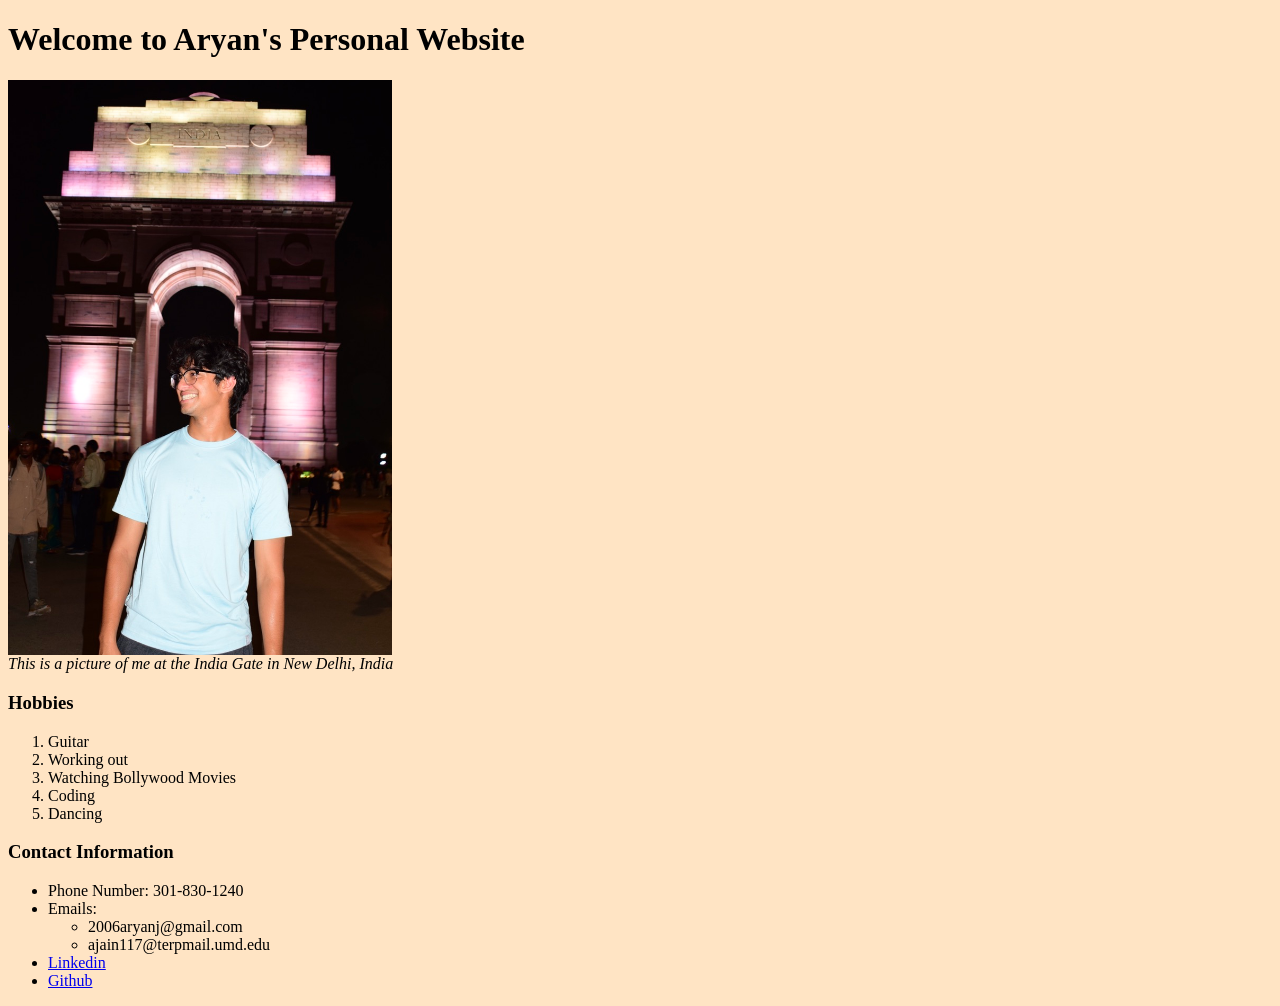
==== index.html @ da94921e "Added Hobbies" ====
<!DOCTYPE html>
<html lang="en">
<head>
    <meta charset="UTF-8">
    <meta name="viewport" content="width=device-width, initial-scale=1.0">
    <title>Aryan's Personal Website</title>
    <link rel="stylesheet" href="style.css">
</head>
<body>
    <h1>Welcome to Aryan's Personal Website</h1>

    <div>
        <img src="AryanIndiaGate.jpeg" alt="Picture of Aryan at the India Gate" id = "india-gate-photo">
        <i> This is a picture of me at the India Gate in New Delhi, India</i>
    </div>

    <div id = "hobbies">
        <h3> Hobbies </h3>
        <ol>
            <li> Guitar </li>
            <li> Working out </li>
            <li> Watching Bollywood Movies </li>
            <li> Coding </li>
            <li> Dancing </li>
        </ol>
    </div>

    <div id = "contact-info">
        <h3> Contact Information </h3>
            <ul> 
                <li> Phone Number: 301-830-1240 </li>
                <li> Emails:
                    <ul>
                        <li> 2006aryanj@gmail.com </li>
                        <li> ajain117@terpmail.umd.edu </li>
                    </ul>
                </li>
                <li> <a href="https://www.linkedin.com/in/aryan-jain-b2531a275/"> Linkedin </a> </li>
                <li> <a href="https://github.com/aryanj112"> Github </a> </li>
            </ul>
    </div>



</body>
</html>
---- style.css ----
body {
    background-color: bisque;
}

#india-gate-photo{
    display: block;
    width: 24rem;
}


#contact-info {
   animation: forwards;
   animation-duration: 10s;
}
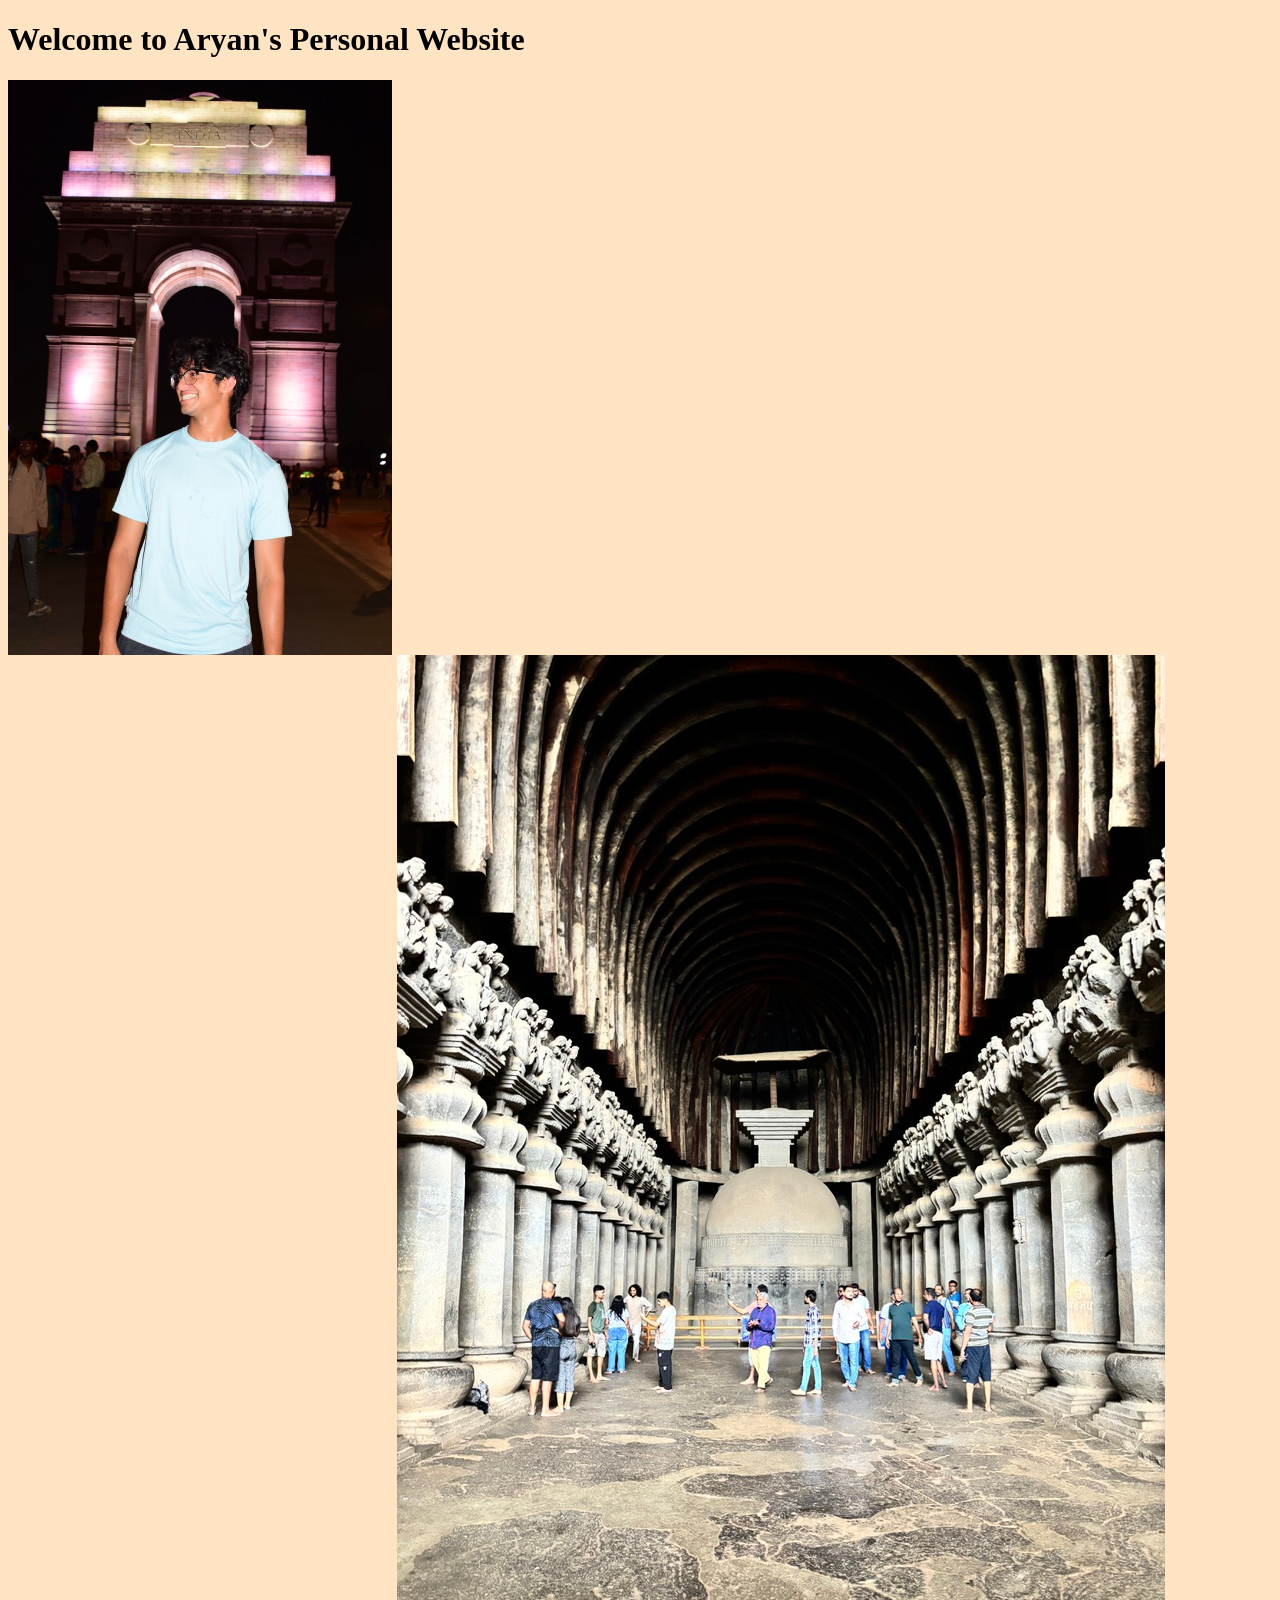
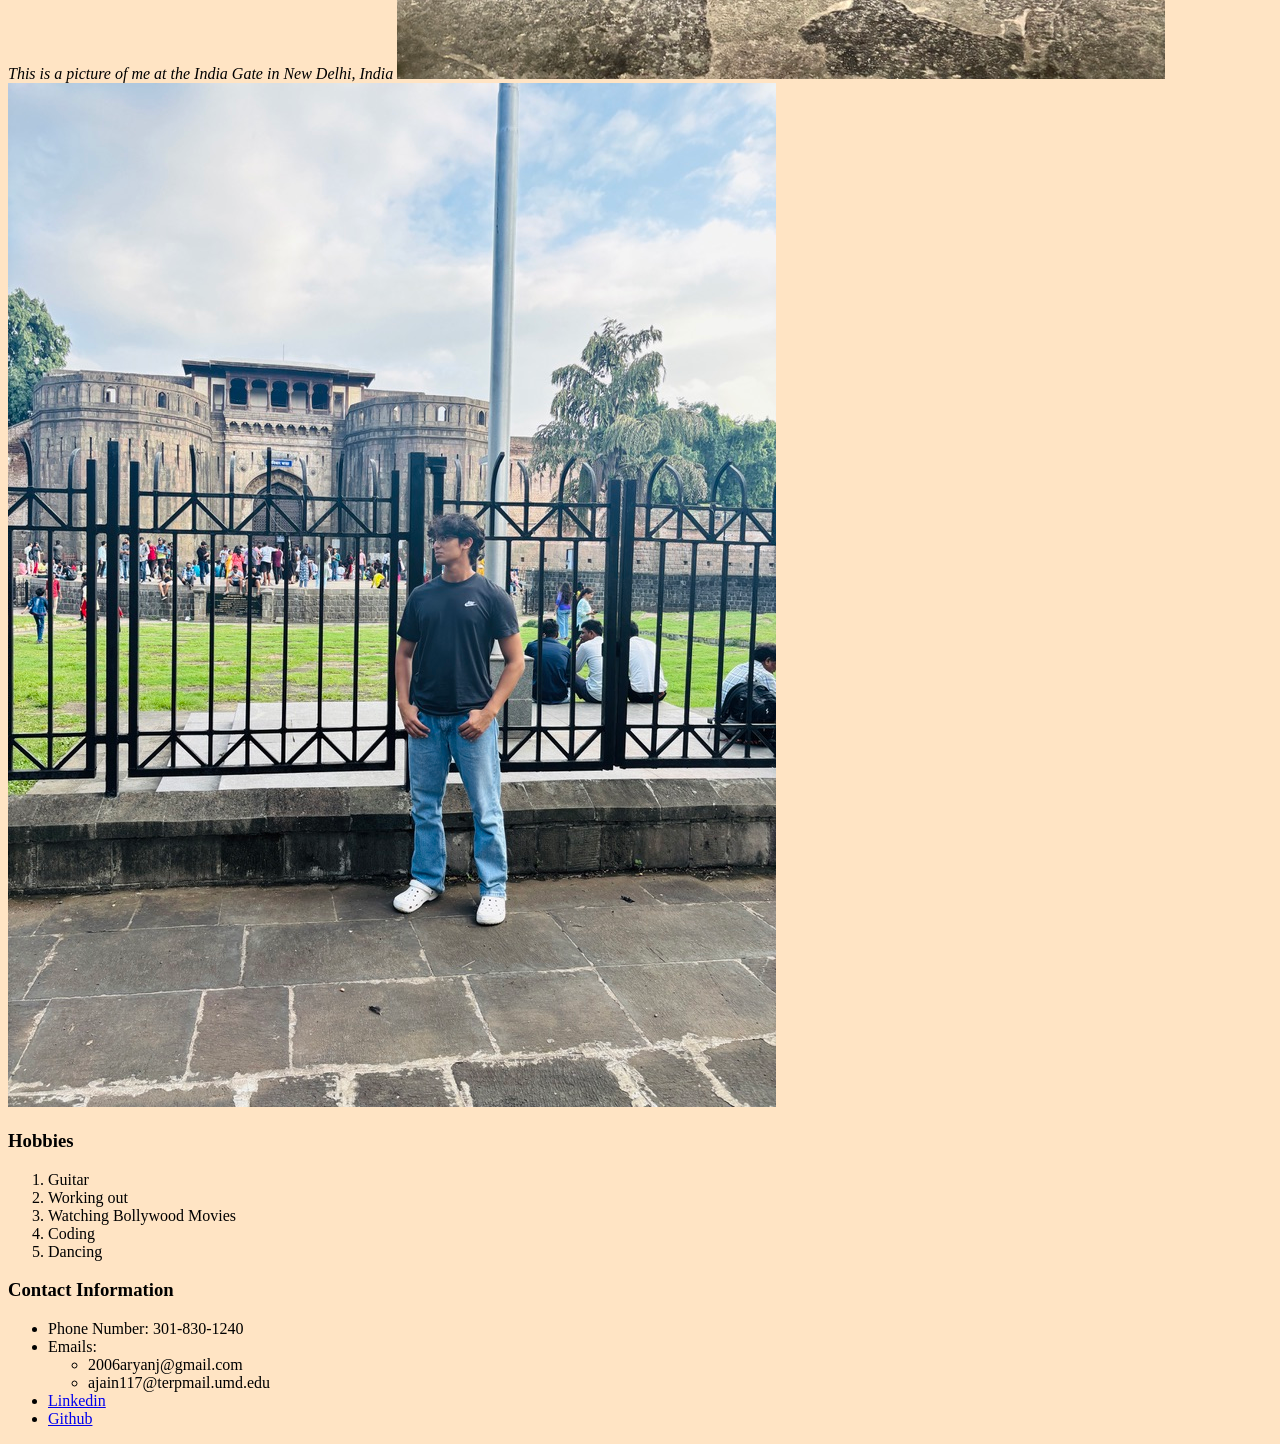
==== commit 866d1f2b: "Added two more photos to the homescreen" ====
--- a/index.html
+++ b/index.html
@@ -12,6 +12,9 @@
     <div>
         <img src="AryanIndiaGate.jpeg" alt="Picture of Aryan at the India Gate" id = "india-gate-photo">
         <i> This is a picture of me at the India Gate in New Delhi, India</i>
+        <img src="CaveImage.jpeg" alt="Pictrue of Aryan in a cave in India" id = "cave-photo">
+        <img src="Fort.jpeg" alt="Pictrue of Aryan at a fort in India" id = "fort-photo">
+
     </div>
 
     <div id = "hobbies">
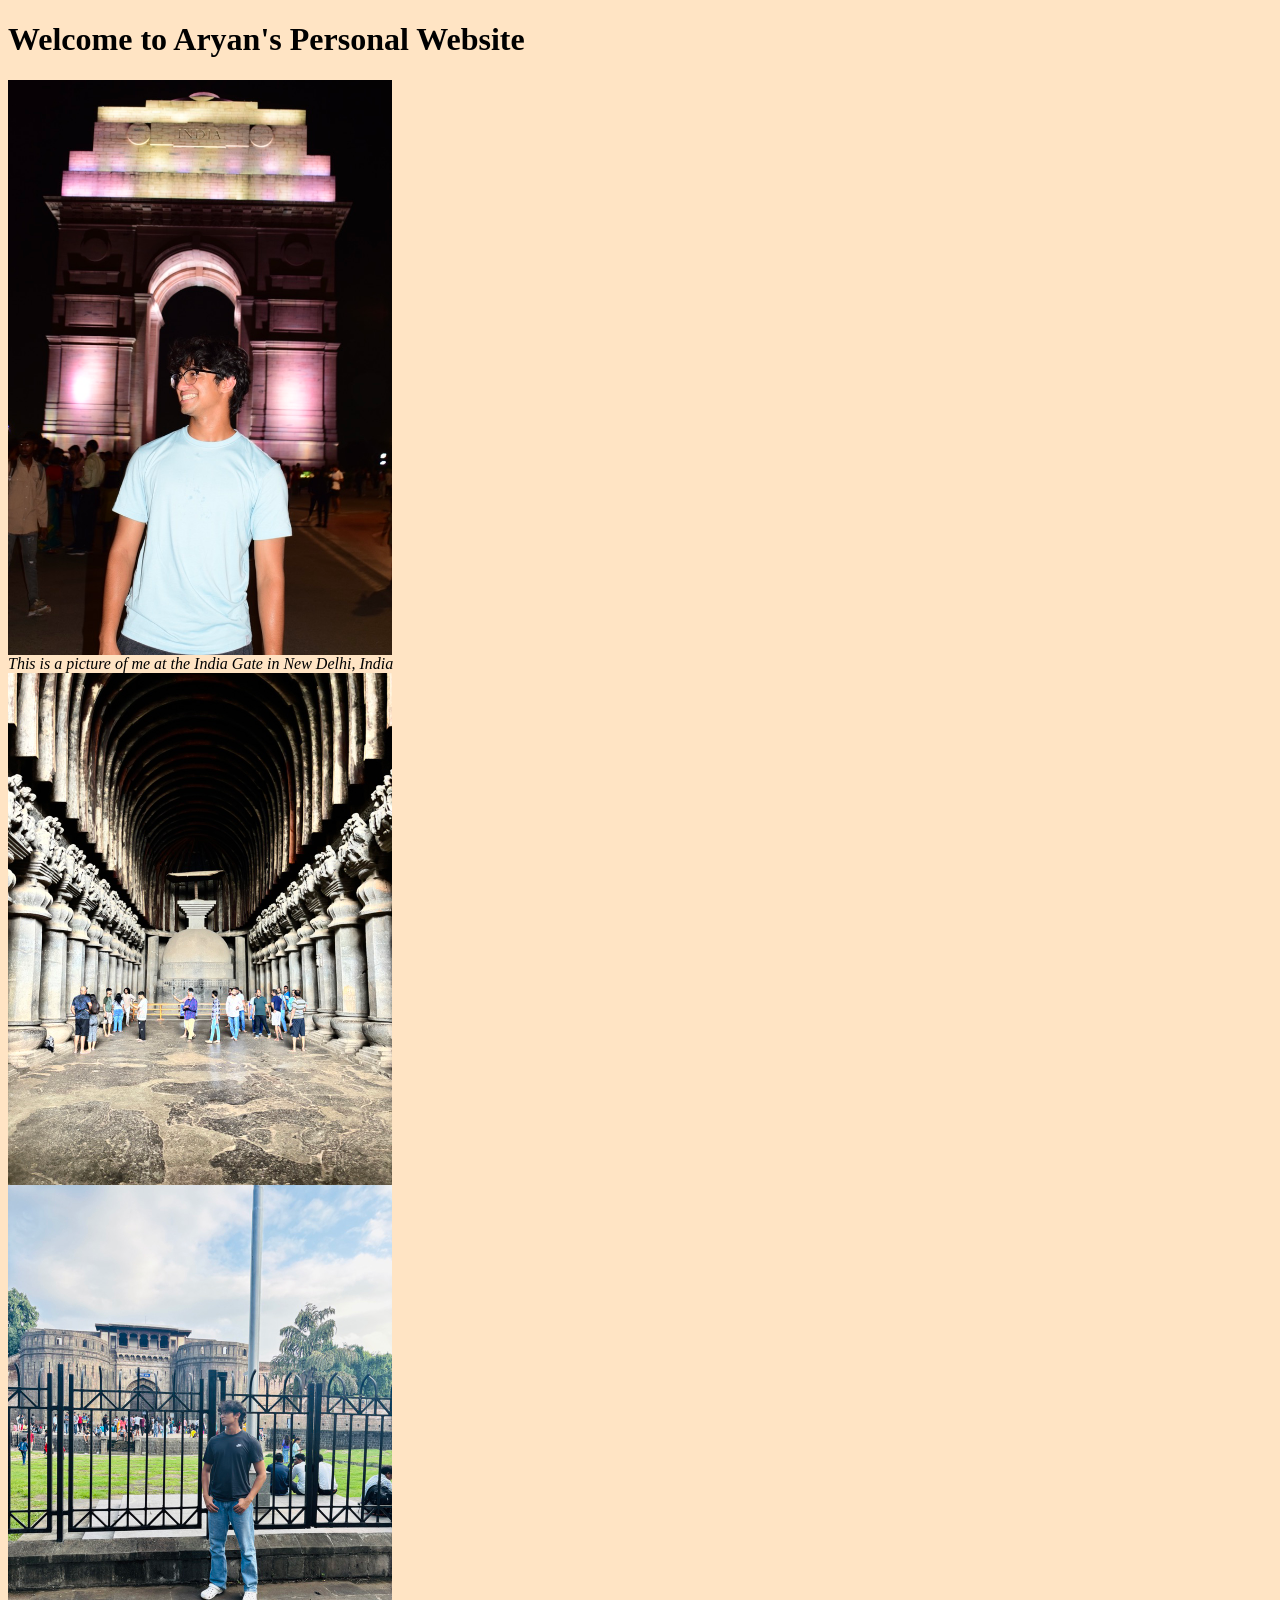
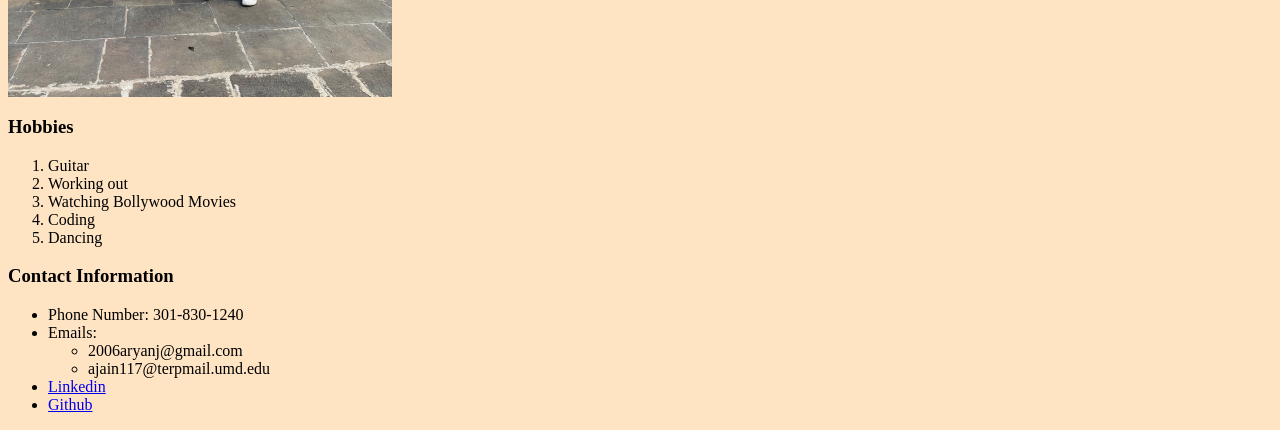
==== commit a79df8fb: "Addeds all photos to a dedicated folder" ====
--- a/index.html
+++ b/index.html
@@ -10,10 +10,10 @@
     <h1>Welcome to Aryan's Personal Website</h1>
 
     <div>
-        <img src="AryanIndiaGate.jpeg" alt="Picture of Aryan at the India Gate" id = "india-gate-photo">
+        <img src="images/AryanIndiaGate.jpeg" alt="Picture of Aryan at the India Gate" class = "intro-photos" id = "india-gate-photo">
         <i> This is a picture of me at the India Gate in New Delhi, India</i>
-        <img src="CaveImage.jpeg" alt="Pictrue of Aryan in a cave in India" id = "cave-photo">
-        <img src="Fort.jpeg" alt="Pictrue of Aryan at a fort in India" id = "fort-photo">
+        <img src="images/CaveImage.jpeg" alt="Picture of Aryan in a cave in India" class = "intro-photos" id = "cave-photo">
+        <img src="images/Fort.jpeg" alt="Picture of Aryan at a fort in India" class = "intro-photos" id = "fort-photo">
 
     </div>
 
--- a/style.css
+++ b/style.css
@@ -2,8 +2,9 @@
     background-color: bisque;
 }
 
-#india-gate-photo{
-    display: block;
+.intro-photos{
+    display: flex;
+    
     width: 24rem;
 }
 
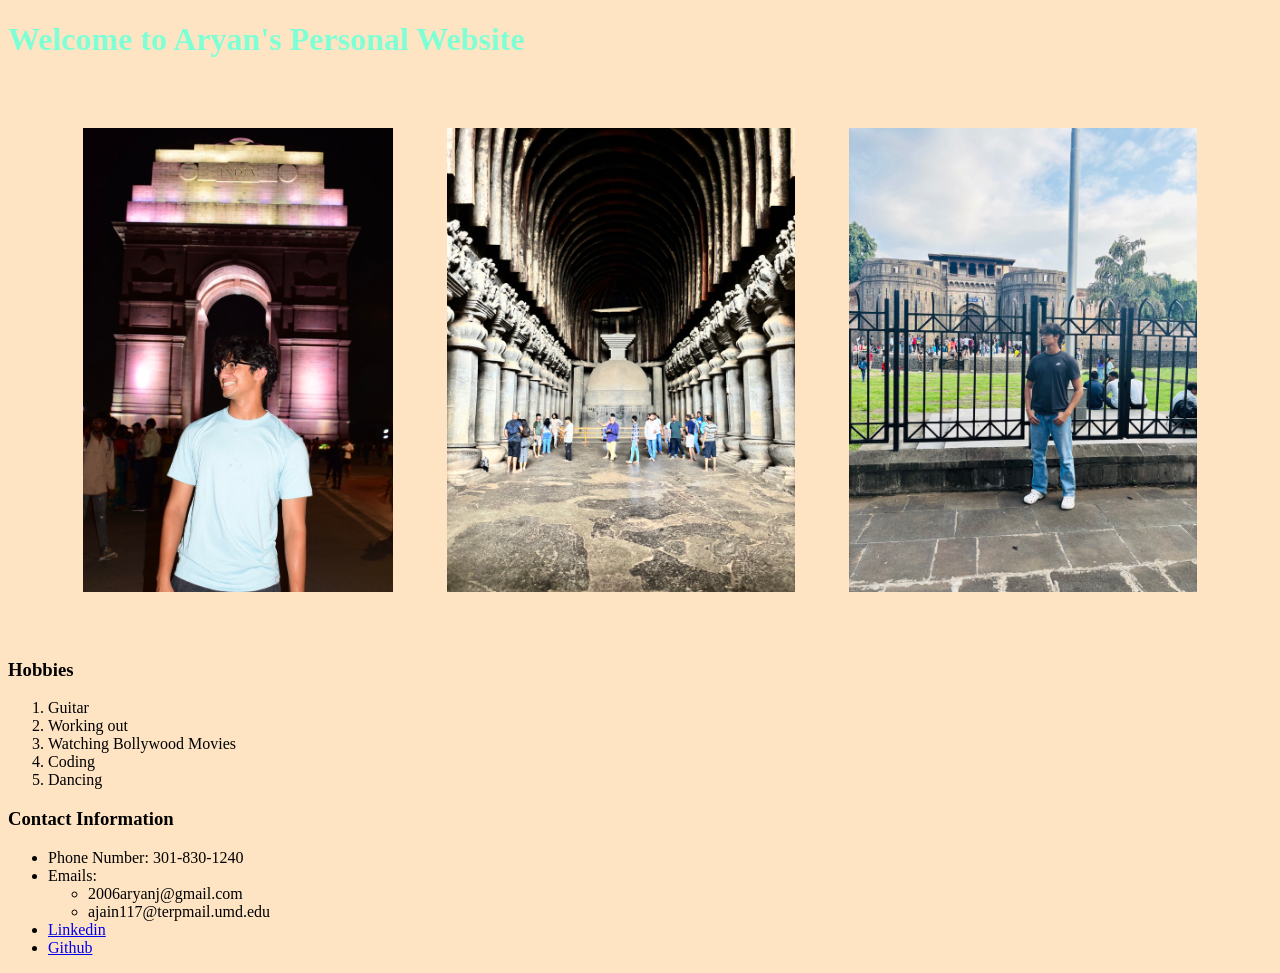
==== commit d16b4a5b: "Formatting intro images with a flexbox" ====
--- a/index.html
+++ b/index.html
@@ -7,13 +7,20 @@
     <link rel="stylesheet" href="style.css">
 </head>
 <body>
-    <h1>Welcome to Aryan's Personal Website</h1>
 
-    <div>
+    <h1 id = "welcome">Welcome to Aryan's Personal Website</h1>
+
+    <div id = "intro-section">
         <img src="images/AryanIndiaGate.jpeg" alt="Picture of Aryan at the India Gate" class = "intro-photos" id = "india-gate-photo">
-        <i> This is a picture of me at the India Gate in New Delhi, India</i>
         <img src="images/CaveImage.jpeg" alt="Picture of Aryan in a cave in India" class = "intro-photos" id = "cave-photo">
         <img src="images/Fort.jpeg" alt="Picture of Aryan at a fort in India" class = "intro-photos" id = "fort-photo">
+
+        <!-- 
+         <i> This is a picture of me at the India Gate in New Delhi, India</i> 
+        <i> Now I am at in a cave in Pune, India</i> 
+        <i> ...and finally I am at a fort in...you guessed it...India</i> 
+         -->
+       
 
     </div>
 
--- a/style.css
+++ b/style.css
@@ -2,14 +2,20 @@
     background-color: bisque;
 }
 
-.intro-photos{
-    display: flex;
-    
-    width: 24rem;
+#welcome{
+    color: aquamarine;
 }
 
+#intro-section{
+    display: flex;
+    justify-content: space-around;
+    flex-direction: row;
+    align-items: flex-end;
+    padding: 3rem;
+}
 
-#contact-info {
-   animation: forwards;
-   animation-duration: 10s;
+.intro-photos{
+    width: auto;
+    height: 29rem;
+    object-fit: cover;
 }
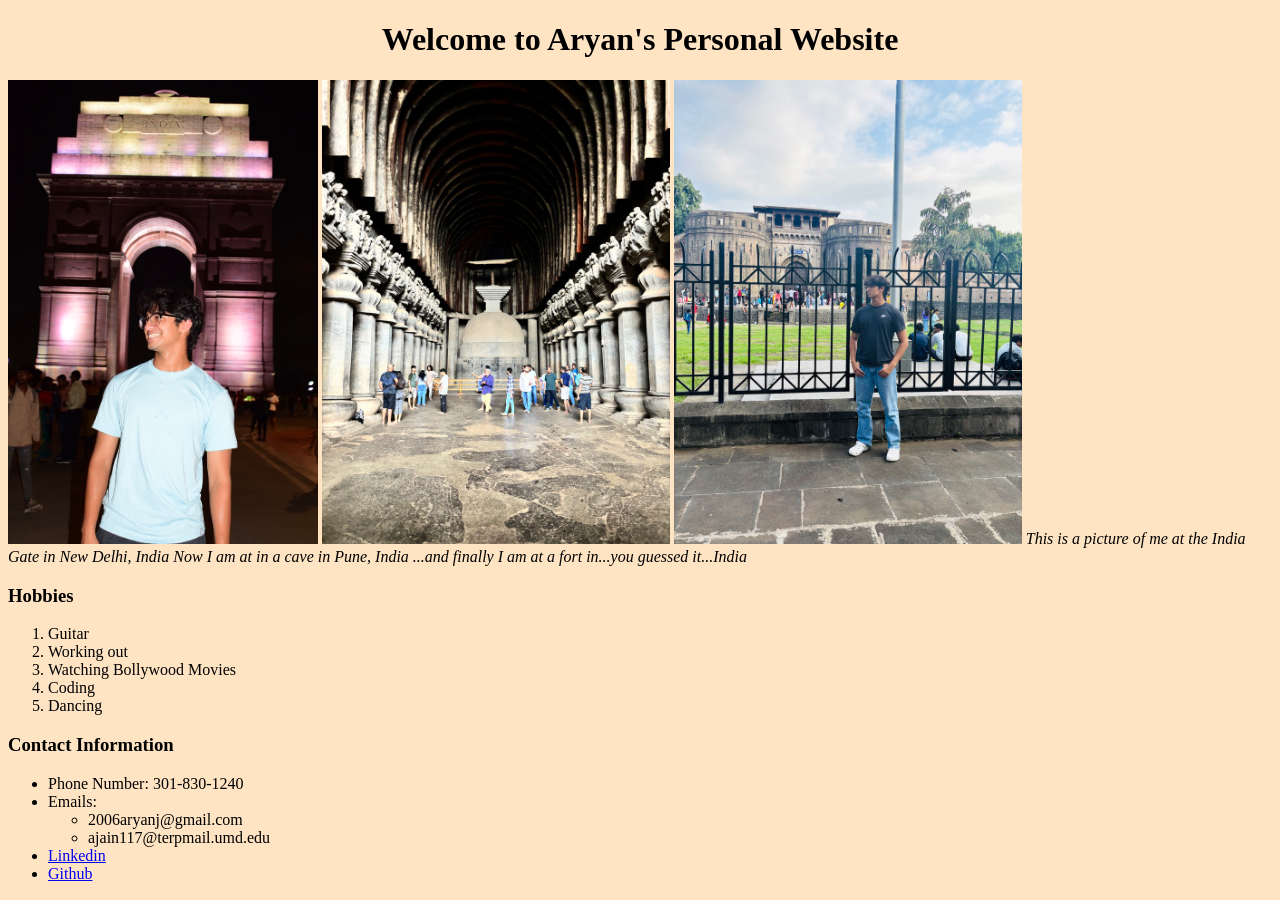
==== commit c066f082: "working on getting images and decriptions in one section" ====
--- a/index.html
+++ b/index.html
@@ -15,11 +15,10 @@
         <img src="images/CaveImage.jpeg" alt="Picture of Aryan in a cave in India" class = "intro-photos" id = "cave-photo">
         <img src="images/Fort.jpeg" alt="Picture of Aryan at a fort in India" class = "intro-photos" id = "fort-photo">
 
-        <!-- 
-         <i> This is a picture of me at the India Gate in New Delhi, India</i> 
-        <i> Now I am at in a cave in Pune, India</i> 
-        <i> ...and finally I am at a fort in...you guessed it...India</i> 
-         -->
+        
+        <i class = "photo-disc"> This is a picture of me at the India Gate in New Delhi, India</i> 
+        <i class = "photo-disc"> Now I am at in a cave in Pune, India</i> 
+        <i class = "photo-disc"> ...and finally I am at a fort in...you guessed it...India</i> 
        
 
     </div>
--- a/style.css
+++ b/style.css
@@ -3,19 +3,19 @@
 }
 
 #welcome{
-    color: aquamarine;
+    text-align: center;
 }
 
-#intro-section{
+#intro-section #intro-photos{
     display: flex;
     justify-content: space-around;
-    flex-direction: row;
-    align-items: flex-end;
-    padding: 3rem;
+}
+
+#photo-disc{
+    display: flex;
+    justify-content: space-around;
 }
 
 .intro-photos{
-    width: auto;
     height: 29rem;
-    object-fit: cover;
 }
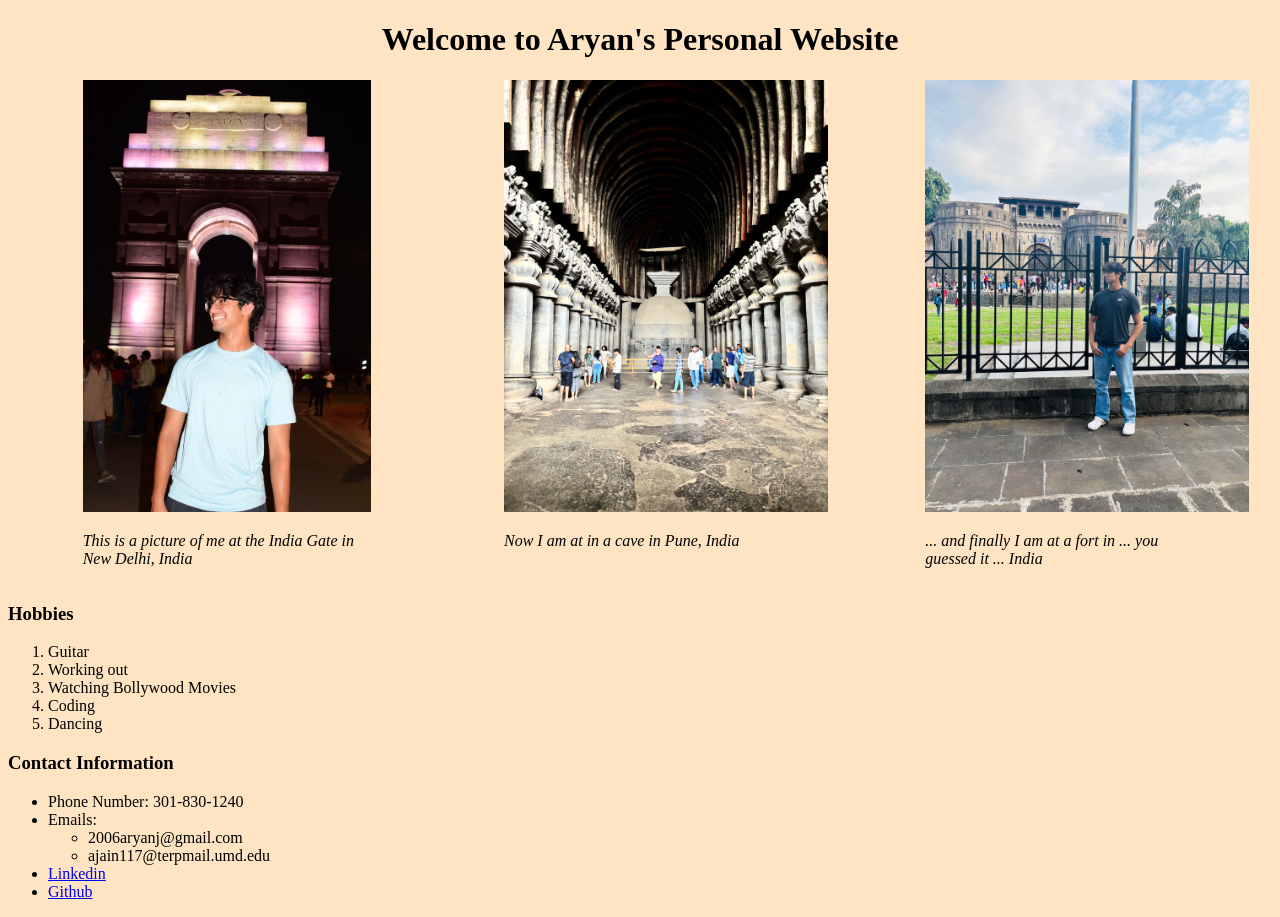
==== commit 4b766642: "added script.js" ====
--- a/index.html
+++ b/index.html
@@ -10,19 +10,23 @@
 
     <h1 id = "welcome">Welcome to Aryan's Personal Website</h1>
 
-    <div id = "intro-section">
-        <img src="images/AryanIndiaGate.jpeg" alt="Picture of Aryan at the India Gate" class = "intro-photos" id = "india-gate-photo">
-        <img src="images/CaveImage.jpeg" alt="Picture of Aryan in a cave in India" class = "intro-photos" id = "cave-photo">
-        <img src="images/Fort.jpeg" alt="Picture of Aryan at a fort in India" class = "intro-photos" id = "fort-photo">
+    <div class = "intro">
+        <div class = "center-item"> 
+            <img src="images/AryanIndiaGate.jpeg" alt="Picture of Aryan at the India Gate" id = "india-gate-photo">
+            <p><i class = "desc"> This is a picture of me at the India Gate in New Delhi, India</i></p>
+        </div>
 
-        
-        <i class = "photo-disc"> This is a picture of me at the India Gate in New Delhi, India</i> 
-        <i class = "photo-disc"> Now I am at in a cave in Pune, India</i> 
-        <i class = "photo-disc"> ...and finally I am at a fort in...you guessed it...India</i> 
-       
+        <div class = "center-item"> 
+            <img src="images/CaveImage.jpeg" alt="Picture of Aryan in a cave in India" id = "cave-photo">
+            <p><i class = "desc"> Now I am at in a cave in Pune, India</i></p>
+        </div>
 
+        <div class = "center-item"> 
+            <img src="images/Fort.jpeg" alt="Picture of Aryan at a fort in India" id = "fort-photo">
+            <p><i class = "desc"> ... and finally I am at a fort in ... you guessed it ... India</i></p>
+        </div>
     </div>
-
+    
     <div id = "hobbies">
         <h3> Hobbies </h3>
         <ol>
--- a/style.css
+++ b/style.css
@@ -6,16 +6,25 @@
     text-align: center;
 }
 
-#intro-section #intro-photos{
+.intro{
     display: flex;
     justify-content: space-around;
+} 
+
+.intro .center-item{
+    width: 17rem;
+    justify-content: space-around;
+    margin-left: 2rem;
+    margin-right: 2rem;
+} 
+
+img {
+    height: 27rem;
+    width: auto;
 }
 
-#photo-disc{
+
+.photo-disc{
     display: flex;
     justify-content: space-around;
-}
-
-.intro-photos{
-    height: 29rem;
-}
+}
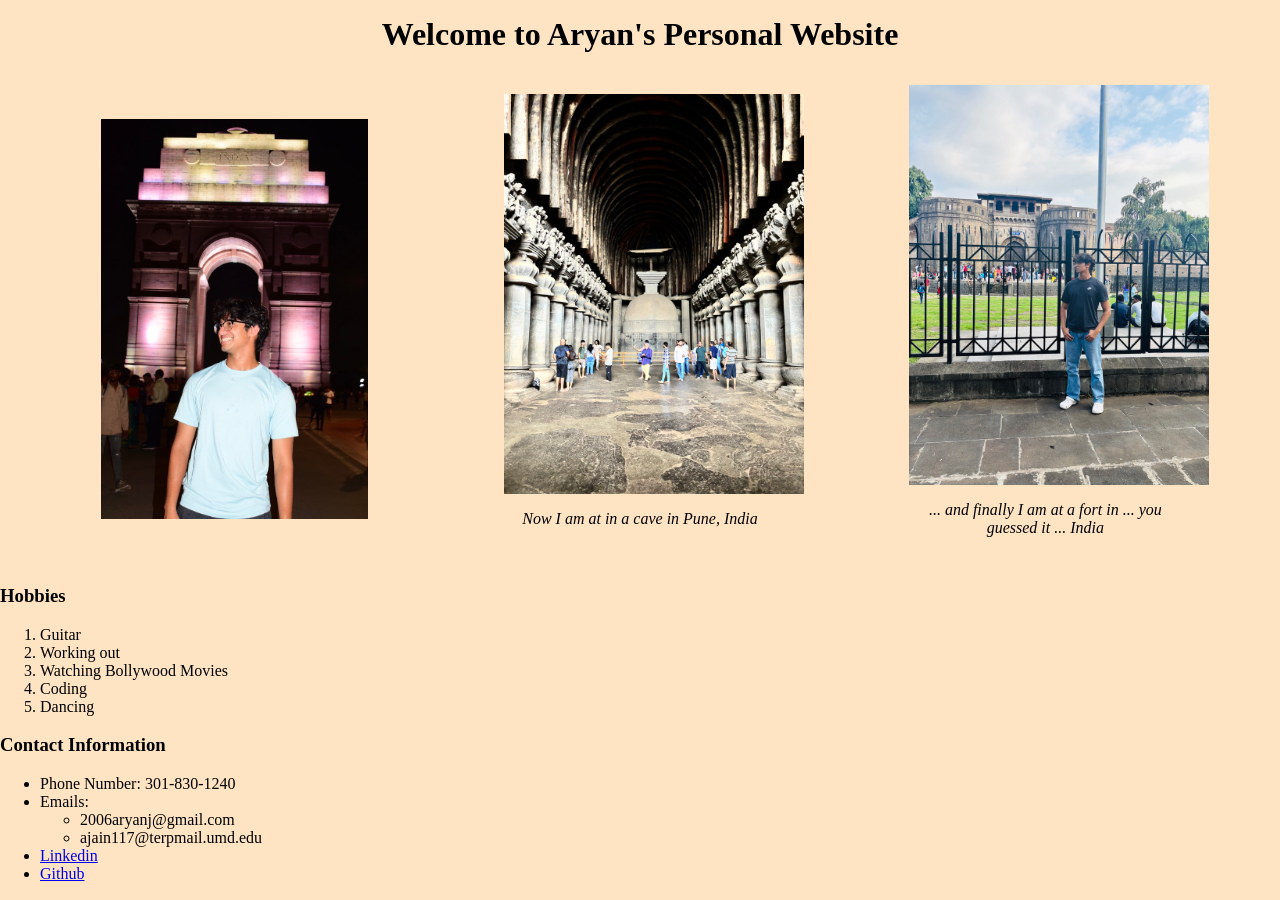
==== commit 63735227: "added js so first desc appears on hover" ====
--- a/index.html
+++ b/index.html
@@ -13,7 +13,9 @@
     <div class = "intro">
         <div class = "center-item"> 
             <img src="images/AryanIndiaGate.jpeg" alt="Picture of Aryan at the India Gate" id = "india-gate-photo">
-            <p><i class = "desc"> This is a picture of me at the India Gate in New Delhi, India</i></p>
+            <p id = "desc1" style = "display: none;">
+                <i class = "desc"> This is a picture of me at the India Gate in New Delhi, India</i>
+            </p>
         </div>
 
         <div class = "center-item"> 
@@ -54,6 +56,6 @@
     </div>
 
 
-
+    <script src = "script.js"></script>
 </body>
 </html>
--- a/style.css
+++ b/style.css
@@ -1,28 +1,33 @@
 body {
     background-color: bisque;
+    margin: 0; /* This removes any default browser margin */
+    padding: 0; /* This removes any padding from the body */
 }
 
-#welcome{
+#welcome {
     text-align: center;
+    margin: 1rem 0; /* Adds some margin above and below the welcome message */
 }
 
-.intro{
+.intro {
     display: flex;
     justify-content: space-around;
+    align-items: center; /* Centers images and text vertically within each flex item */
+    margin: 2rem 2rem; /* Adds some space around the entire flex container */
 } 
 
-.intro .center-item{
+.intro .center-item {
+    text-align: center;
     width: 17rem;
-    justify-content: space-around;
-    margin-left: 2rem;
-    margin-right: 2rem;
-} 
+    margin: 0 2rem; /* Consistent margin on both sides */
+}
 
 img {
-    height: 27rem;
-    width: auto;
+    height: 25rem; /* Set a consistent height for all images */
+    width: auto; /* Maintain aspect ratio */
+    display: block;
+    margin: 0 auto; /* Center the image within its parent div */
 }
-
 
 .photo-disc{
     display: flex;
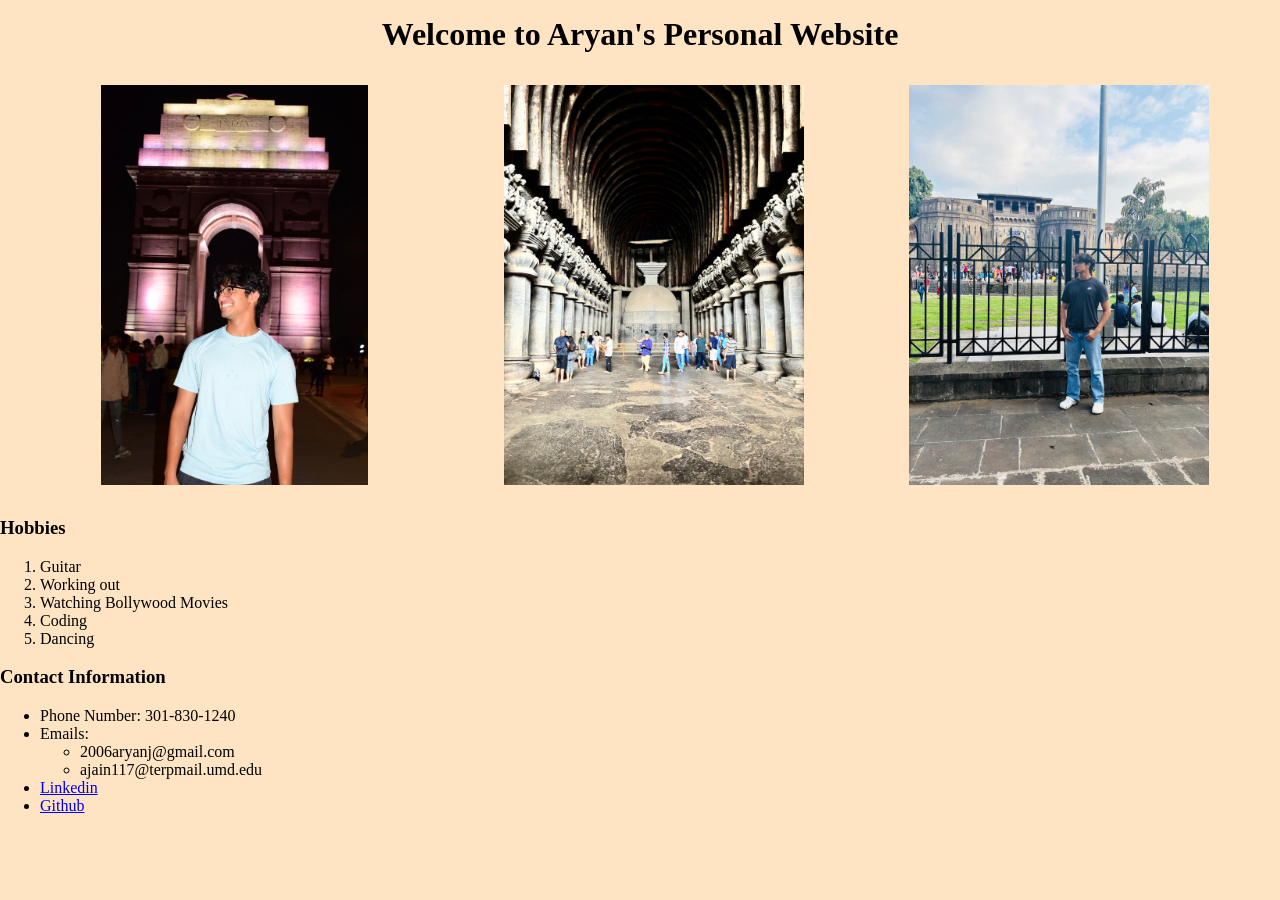
==== commit a120af34: "added js so all three images' desc appears on hover" ====
--- a/index.html
+++ b/index.html
@@ -20,12 +20,16 @@
 
         <div class = "center-item"> 
             <img src="images/CaveImage.jpeg" alt="Picture of Aryan in a cave in India" id = "cave-photo">
-            <p><i class = "desc"> Now I am at in a cave in Pune, India</i></p>
+            <p id = "desc2" style = "display: none;">
+                <i class = "desc"> Now I am at in a cave in Pune, India</i>
+            </p>
         </div>
 
         <div class = "center-item"> 
             <img src="images/Fort.jpeg" alt="Picture of Aryan at a fort in India" id = "fort-photo">
-            <p><i class = "desc"> ... and finally I am at a fort in ... you guessed it ... India</i></p>
+            <p id = "desc3" style = "display: none;">
+                <i class = "desc"> ... and finally I am at a fort in ... you guessed it ... India</i>
+            </p>
         </div>
     </div>
     
